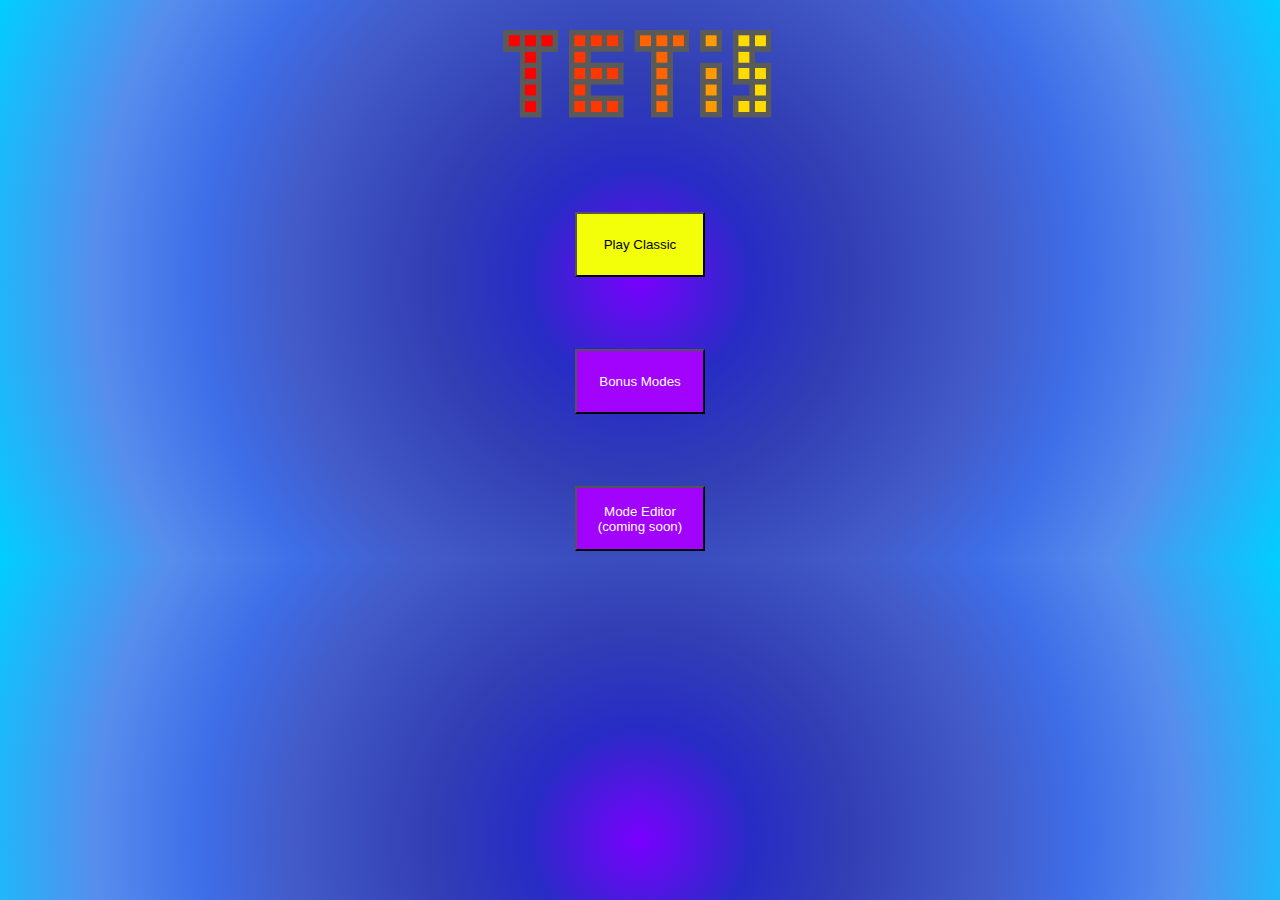
==== 5min.html @ 35238a3f "2.2 beta" ====
<!DOCTYPE html>



<html>

    <head>
        <meta charset="utf-8">
        <meta meta name="viewport" content="width=device-width, initial-scale=1, maximum-scale=1, user-scalable=no">
        <link rel="stylesheet" href="style.css">
        <title></title>
    </head>
    <body id="body">
      <div id="loose">
        <center>
        <h1 id="loosetext">YOU LOST<br>Mode: 5 minutes</h1>
        <h2 id="loosepoints"></h2>
        <button onclick="location.reload();">try again</button><br><br>
        <button onclick="window.location.href = 'index.html'">Back To Main Menu</button><br><br>
        <button onclick="window.location.href = 'bonusselect.html'">To Bonus Mode Selection</button>
        </center>
      </div>
      <!--<button onclick="print()" id="print">print</button>-->
        <center>
            <table>
              <tr>
              <td>
              <div id="controlls2">
                <button onclick="srotate(-1);" class="buttons">l rot</button>
               
                <br>
          <button onclick='smove(-1,0)' id="left" class="buttons">left</button>
        <br>
         <button onclick="pause2();" class="buttons">pause</button>
        </td>
              </div>
                <!--<td>-->
                  
        <canvas id="canvas" height="605" width="305">test</canvas>
        <canvas id="2display" height="110" width="110"></canvas>
        <img src="settings.svg" id="settings" onclick="opensettings()"/>
        <p id="timer"></p>
        
   <!-- </td>-->
    
  
        <h2 id="points"></h2>
        <div id="controlls">
            
        <!--<td>-->
           <button onclick="srotate(1)" class="buttons">r rot</button>
        
        <br>
       <button onclick='smove(1,0)' id="right" class="buttons">right</button>
        <br>
        <button onclick='fastdown = true;' id="down" class="buttons">down</button>
        </div>
        <!--</td>
        </tr>-->
        
            </table>
        </center>
        <br>
        <center>
        <tr>
        
        <br>
        <br>
       
        <button  id="pchelp" onclick="closepchelp()">
        <p>pc controlls:<br>
        a - move shape left<br>
        d - move shape right<br>
        s - make the shape fall to the bottom<br>
        left arrow - rotate shape left<br>
        right arrow - rotate shape right<br>
        e - pause<br>click to close</p>
        </button>
    </tr>
    
        </center>
        <div id="settingsPage2">
        <center>
          <p id="changecolortext">change colors</p>
        <button style="width: 40px; height: 40px;" onclick="changecolor2()"><--</button>   <button style="width: 40px; height: 40px;" onclick="changecolor()">--></button><br>
        <p id="colorname">default</p>
        <p id="soundtoggletext">Disable sounds<input type="checkbox" id="soundtoggle"></p>
        <p id="vibrationtoggletext">Disable vibration<input type="checkbox" id="vibrationtoggle"></p>
        <button onclick="closesettings()">back to game</button><br><br><br><br><br>
        <button id="mainmenubutton" onclick="backtomenu()">back to main menu</button>
        </center>
        </div>
        <img id="img">
        <script src="5min.js"> </script>
    </body>
</html>
---- style.css ----
.buttons
{
    width: 45px;
    height: 180px;
    background-color: grey;
}
#controlls
{
  position: absolute;
  left: 260px;
  top: 30px;
  opacity: 60%;
  z-index: 11;
}
#controlls2
{
  position: absolute;
  left: 20px;
  top: 30px;
  opacity: 60%;
  z-index: 11;
}
.print
{
  z-index: 1;
}
.canvas
{
  z-index: 10;
}
#pchelp{
  color:white;
  background-color: black;
  z-index: 20;
}
#settingsPage2
{
  z-index: 12;
  background-color: black;
  opacity: 75%;
}
#loose{
  z-index: 14;
}
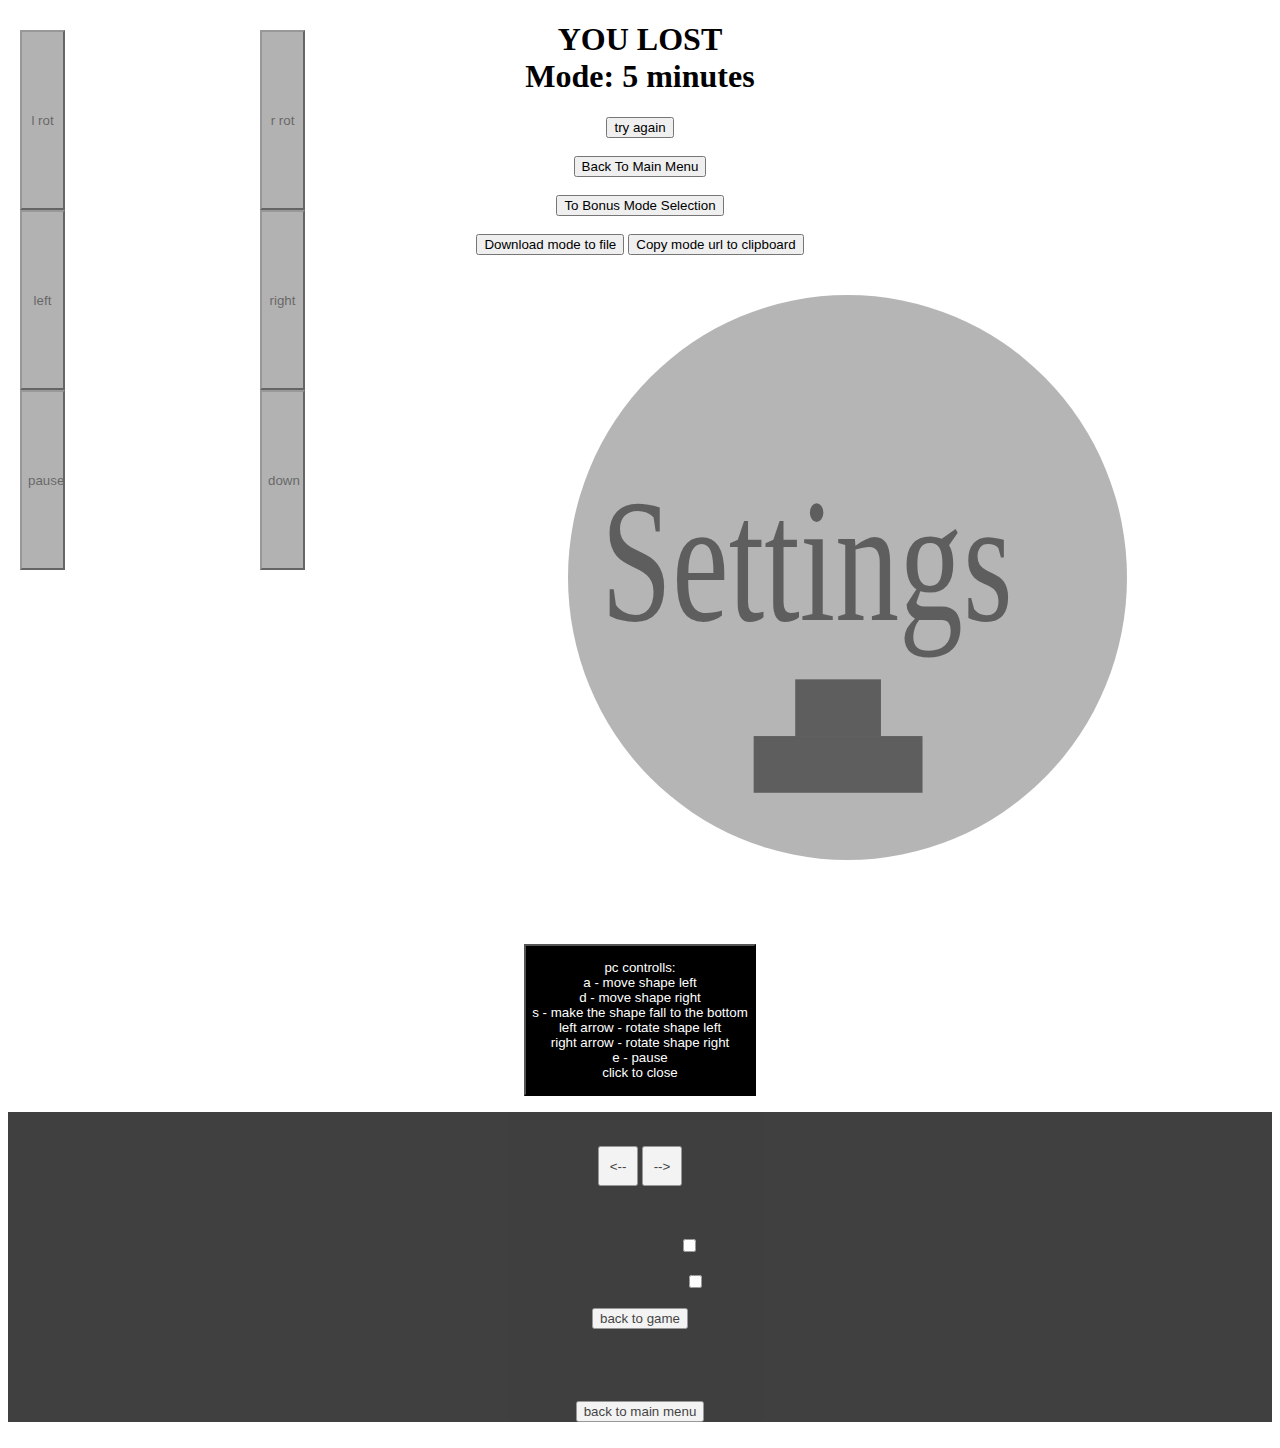
==== commit 6cb742c5: "Merge branch 'main' into 2.2-Beta" ====
--- a/5min.html
+++ b/5min.html
@@ -17,8 +17,10 @@
         <h2 id="loosepoints"></h2>
         <button onclick="location.reload();">try again</button><br><br>
         <button onclick="window.location.href = 'index.html'">Back To Main Menu</button><br><br>
-        <button onclick="window.location.href = 'bonusselect.html'">To Bonus Mode Selection</button>
-        </center>
+        <button onclick="window.location.href = 'bonusselect.html'">To Bonus Mode Selection</button><br><br>
+        <button onclick="downloadObjectAsJson(gamedata,gamedata.name);">Download mode to file</button>
+        <button onclick="copyurl();">Copy mode url to clipboard</butt
+     </center>
       </div>
       <!--<button onclick="print()" id="print">print</button>-->
         <center>
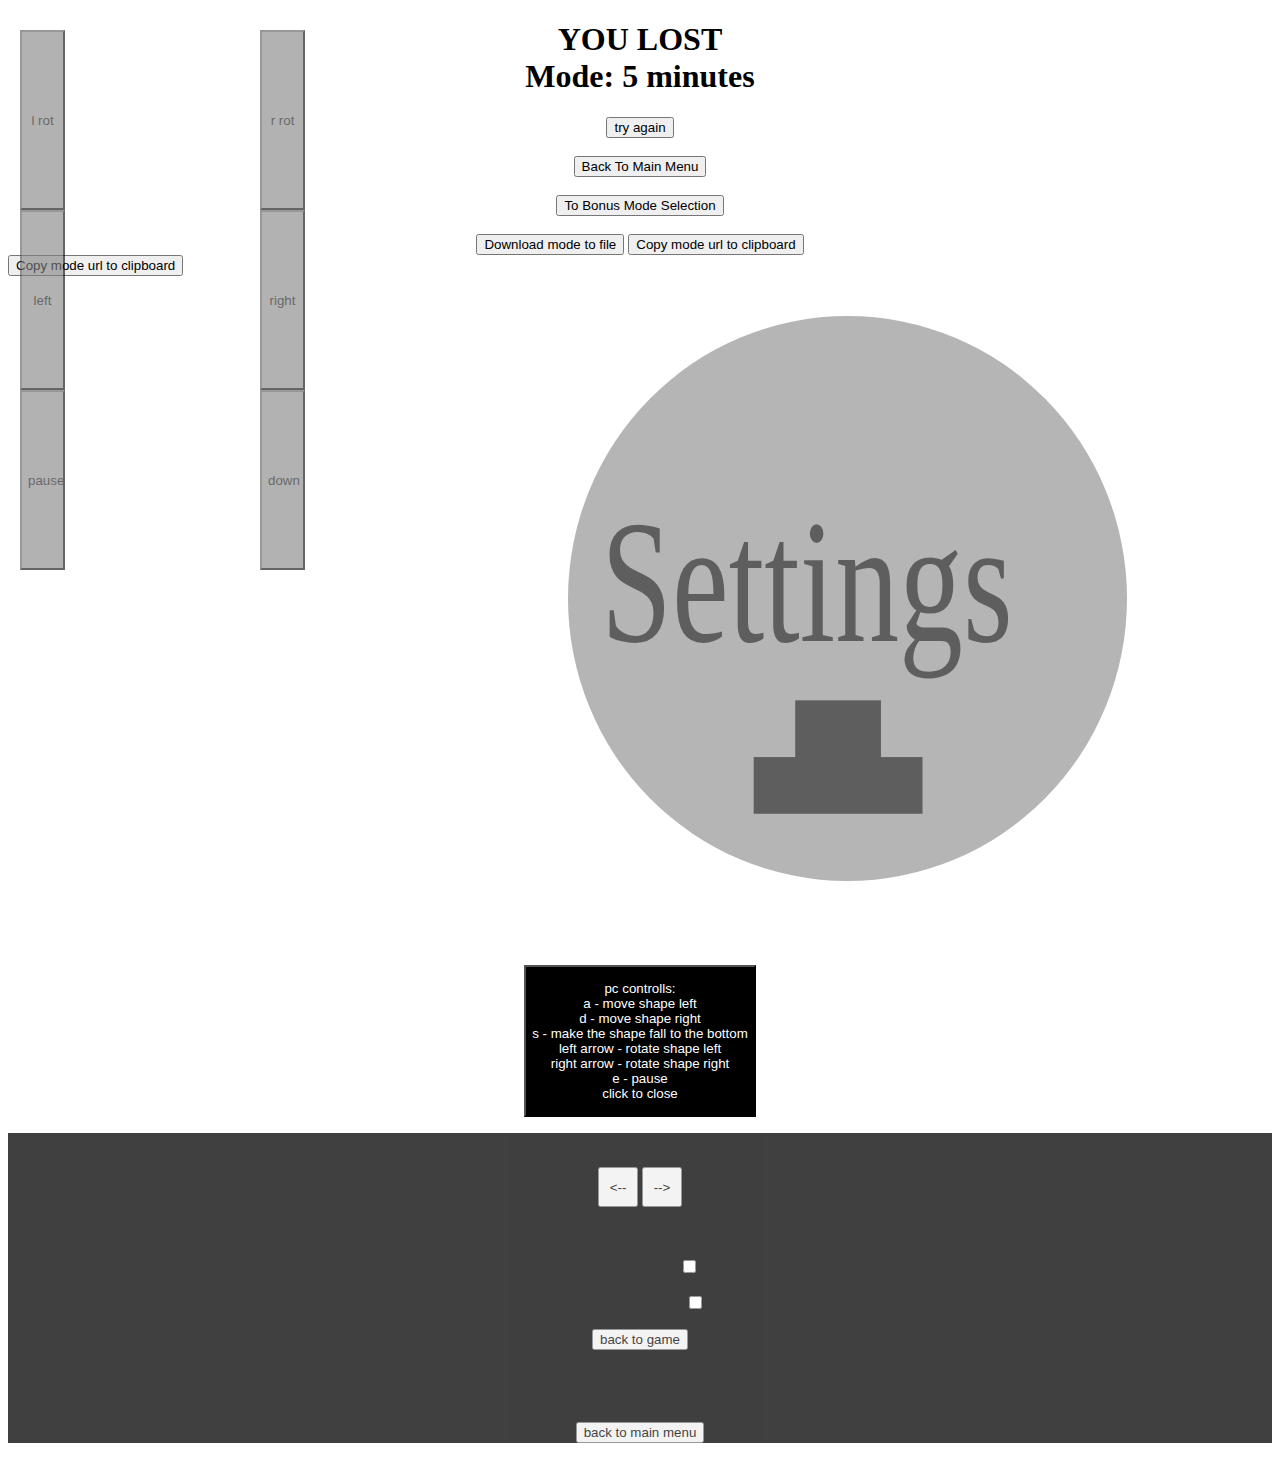
==== commit 60a7afeb: "Merge branch 'main' into update" ====
--- a/5min.html
+++ b/5min.html
@@ -19,6 +19,9 @@
         <button onclick="window.location.href = 'index.html'">Back To Main Menu</button><br><br>
         <button onclick="window.location.href = 'bonusselect.html'">To Bonus Mode Selection</button><br><br>
         <button onclick="downloadObjectAsJson(gamedata,gamedata.name);">Download mode to file</button>
+
+        <button onclick="copyurl();">Copy mode url to clipboard</button>
+        </center>
         <button onclick="copyurl();">Copy mode url to clipboard</butt
      </center>
       </div>
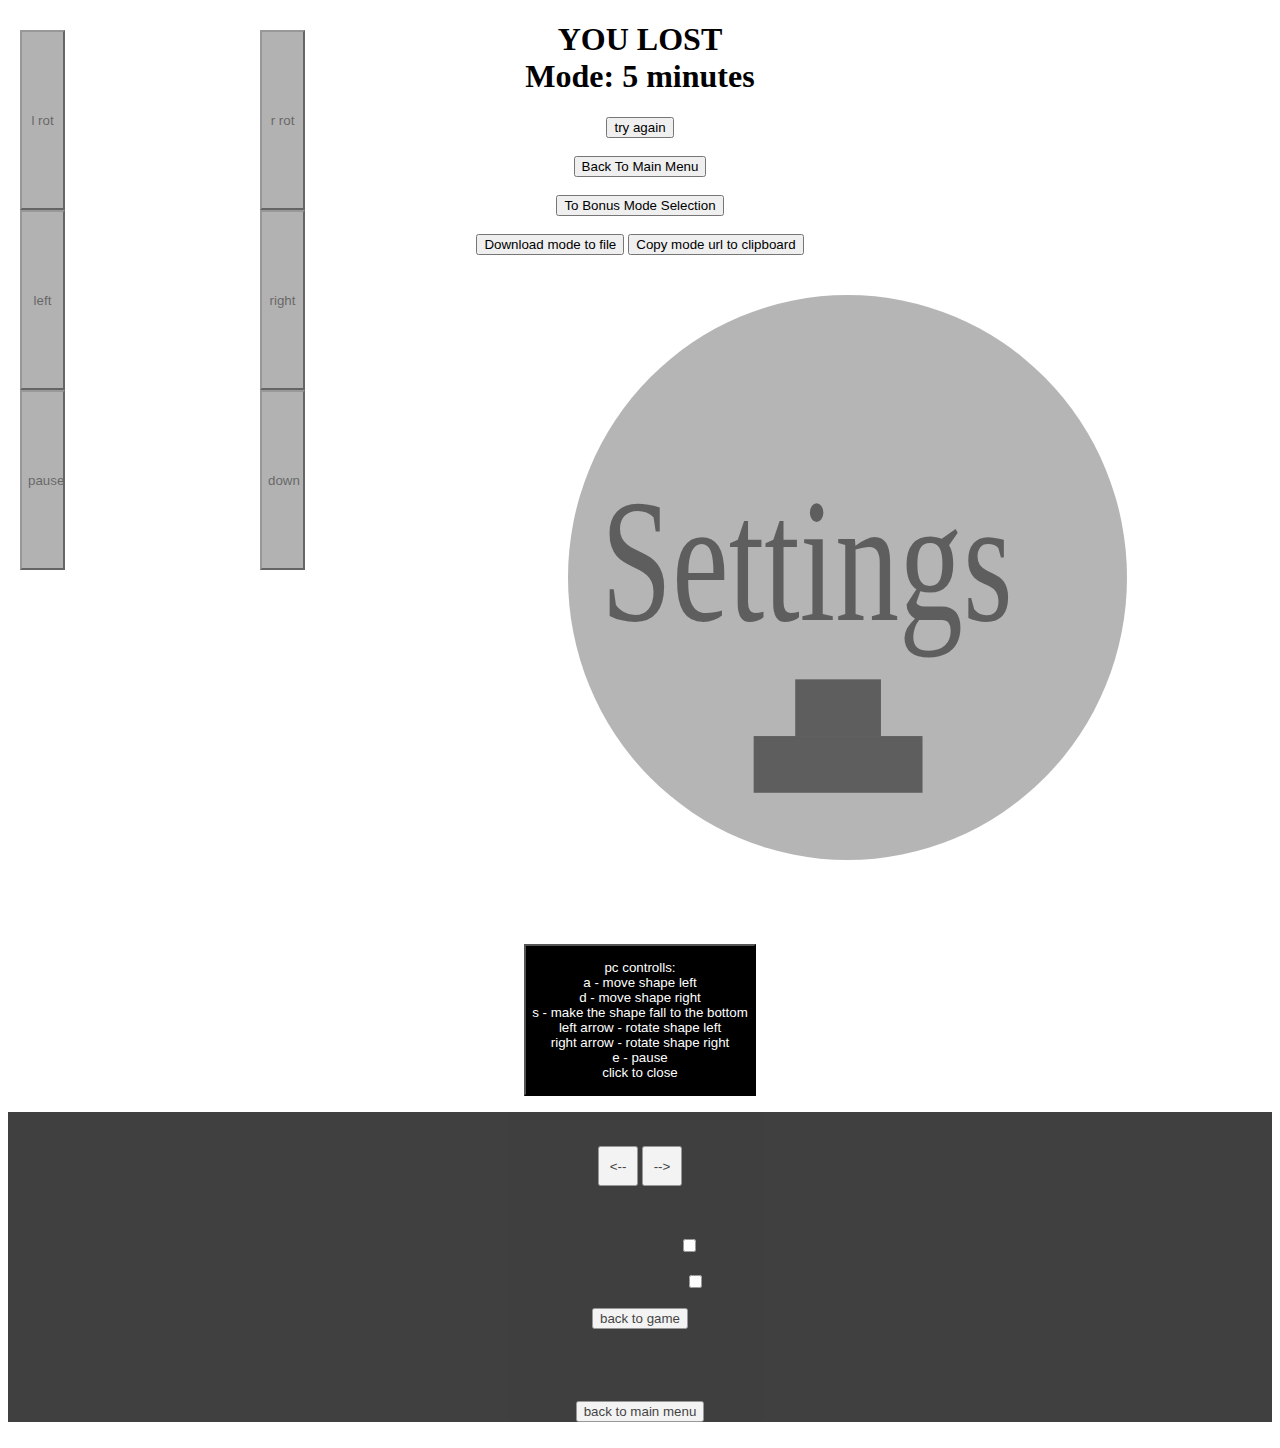
==== commit 07b5807a: "Merge branch '2.2-Beta' into update" ====
--- a/5min.html
+++ b/5min.html
@@ -22,7 +22,7 @@
 
         <button onclick="copyurl();">Copy mode url to clipboard</button>
         </center>
-        <button onclick="copyurl();">Copy mode url to clipboard</butt
+
      </center>
       </div>
       <!--<button onclick="print()" id="print">print</button>-->
